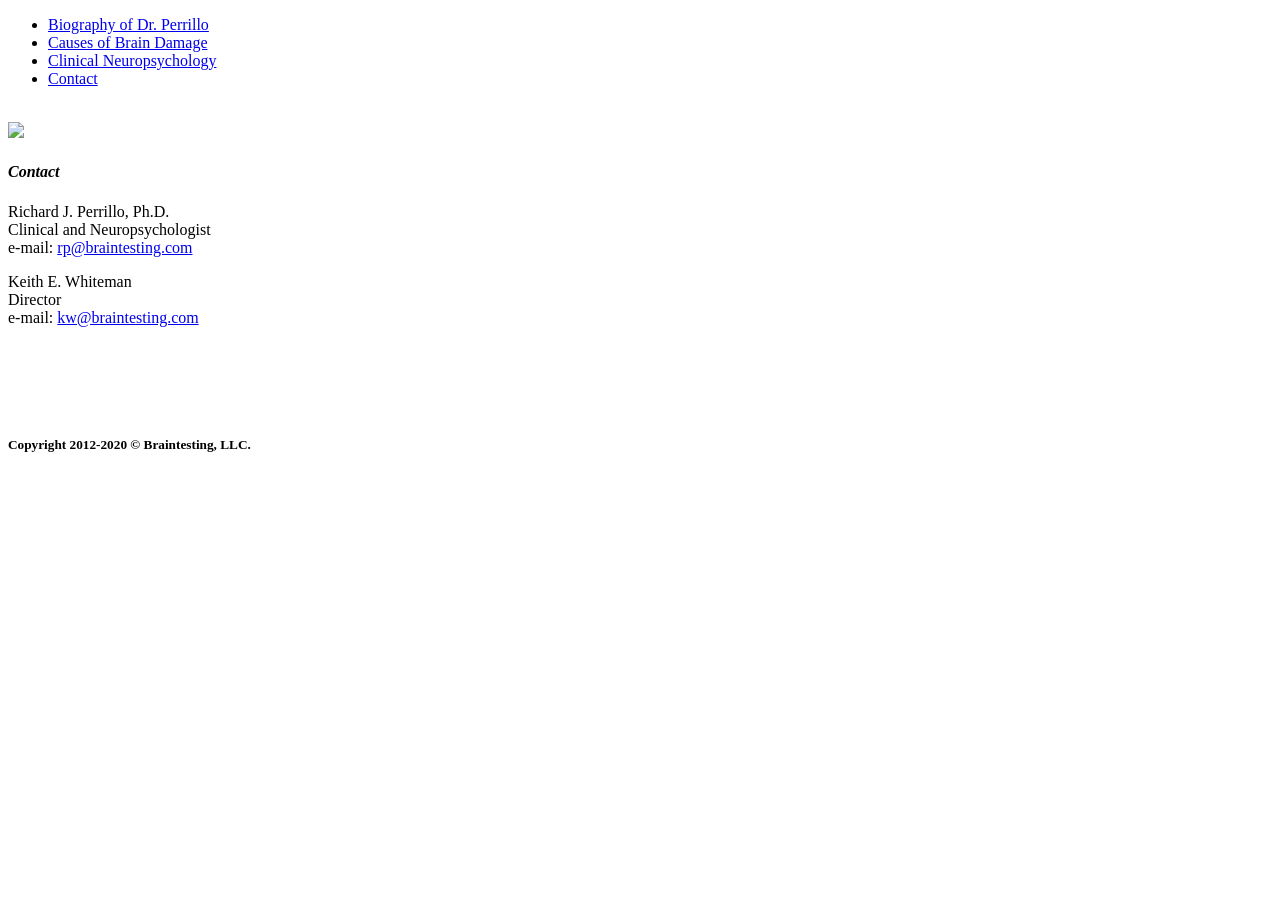
==== index.html @ fc907768 "Add initial index.html structure" ====
<!DOCTYPE html>
<html dir='ltr' lang='en'>

<head>
    <meta charset='utf-8'>
    <meta http-equiv='X-UA-Compatible' content='IE=edge'>
    <meta name='viewport' content='width=device-width, initial-scale=1.0'>

    <meta name='description' content='The Offices of Richard J. Perrillo'>

    <title>The Offices of Richard J. Perrillo</title>

    <!-- Robots -->
    <meta content='no index,no follow' name='robots'>

    <!-- CSS -->
    <link rel='stylesheet' href='./assets/css/styles.css'>

    <!-- Scripts -->
    
</head>

<body>
    <div class='container'>

      <div class="navigation-bar">
          <div id="navigation-container" class="cf">
            <ul>
                <li><a href="bio.html">Biography of Dr. Perrillo</a> </li>
                <li><a href="causes.html">Causes of Brain Damage</a></li>
                <li><a href="clinical.html">Clinical Neuropsychology</a></li>
                <li><a href="http://braintesting.com/">Contact</a></li>
            </ul>
          </div>
        </div><br>

        <img src="assets/images/logo.jpg"></a>
        </a>

        <br />

        <h4><em>Contact</em></h4>
        <dl>

            <dt>Richard J. Perrillo, Ph.D.</dt>
            <dt>Clinical and Neuropsychologist</dt>
            <dt>e-mail: <script type="text/javascript">
                //<![CDATA[
                <!--
                var x="function f(x){var i,o=\"\",l=x.length;for(i=0;i<l;i+=2) {if(i+1<l)o+=" +
                "x.charAt(i+1);try{o+=x.charAt(i);}catch(e){}}return o;}f(\"ufcnitnof x({)av" +
                " r,i=o\\\"\\\"o,=l.xelgnhtl,o=;lhwli(e.xhcraoCedtAl(1/)3=!77{)rt{y+xx=l;=+;" +
                "lc}tahce({)}}of(r=i-l;1>i0=i;--{)+ox=c.ahAr(t)i};erutnro s.buts(r,0lo;)f}\\" +
                "\"(2),8\\\"\\\\{w`qyjj'.x\\\\-\\\\\\\"n\\\\PXHT_HVMW^VGBs6C01\\\\\\\\\\\\rr" +
                "\\\\03\\\\0h\\\\05\\\\0B\\\\0y01\\\\\\\\13\\\\0I\\\\HIPJES>OV3~;yk77\\\\1u\\"+
                "\\F|N1u,zcxd(+eUehc+kmsu33\\\\0t\\\\\\\\\\\\22\\\\02\\\\02\\\\\\\\33\\\\03\\"+
                "\\01\\\\\\\\32\\\\07\\\\06\\\\07\\\\00\\\\\\\\4N03\\\\\\\\06\\\\05\\\\03\\\\"+
                "\\\\31\\\\06\\\\01\\\\\\\\03\\\\0O\\\\V014\\\\04\\\\01\\\\\\\\32\\\\07\\\\0" +
                "1\\\\\\\\4F00\\\\\\\\AX7J01\\\\\\\\14\\\\0:\\\\4*,.-t26 ;<7\\\\6(\\\"}fo;n " +
                "uret}r);+)y+^(i)t(eAodrCha.c(xdeCoarChomfrg.intr=So+7;12%={y+)i+l;i<0;i=r(f" +
                "oh;gten.l=x,l\\\"\\\\\\\"\\\\o=i,r va){,y(x fontincfu)\\\"\")"               ;
                while(x=eval(x));
                //-->
                //]]>
                </script>
                </dt><p>

            <dt>Keith E. Whiteman</dt>
            <dt>Director</dt>
            <dt>e-mail: <script type="text/javascript">
                //<![CDATA[
                <!--
                var x="function f(x){var i,o=\"\",ol=x.length,l=ol;while(x.charCodeAt(l/13)!" +
                "=98){try{x+=x;l+=l;}catch(e){}}for(i=l-1;i>=0;i--){o+=x.charAt(i);}return o" +
                ".substr(0,ol);}f(\")58,\\\"\\\"\\\\(,?7*r=-}`m#kec}{brkmbpcj^C130\\\\400\\\\"+
                "yJBODTvvJ<snp}\\\\\\\\4I)v~ey{./Pfej&`hlppgun720\\\\430\\\\610\\\\130\\\\:6" +
                "10\\\\320\\\\M130\\\\100\\\\030\\\\230\\\\320\\\\430\\\\R3S310\\\\t\\\\130\\"+
                "\\200\\\\It\\\\[DMn\\\\710\\\\700\\\\520\\\\t\\\\-)s(5?4-491\\\"(f};o nrute" +
                "r};))++y(^)i(tAedoCrahc.x(edoCrahCmorf.gnirtS=+o;721=%y;i=+y)58==i(fi{)++i;" +
                "l<i;0=i(rof;htgnel.x=l,\\\"\\\"=o,i rav{)y,x(f noitcnuf\")"                  ;
                while(x=eval(x));
                //-->
                //]]>
                </script></dt>
           
        </dl><p><br><br><br><br>
    
        <div class='cf'></div>

        <div class="push"></div>
    
        </div> <!-- end of container -->

        <div class="footer">
            <h5>Copyright 2012-2020 © Braintesting, LLC.</h5>
        </div>


    <!-- Scripts -->
    
</body>

</html>
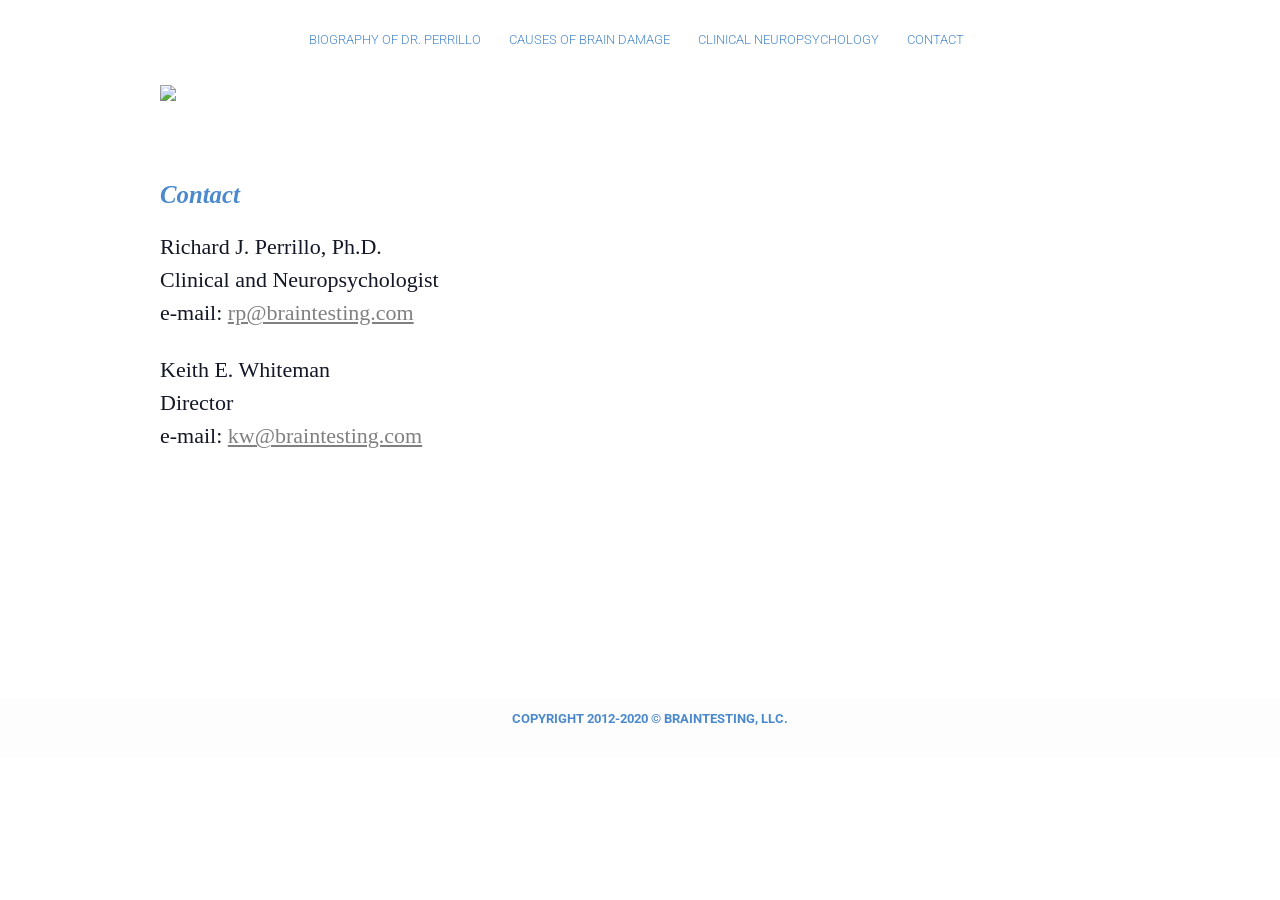
==== commit ef10bc6b: "Replace logo image with a new link" ====
--- a/index.html
+++ b/index.html
@@ -34,8 +34,9 @@
           </div>
         </div><br>
 
-        <img src="assets/images/logo.jpg"></a>
-        </a>
+        <!-- <a href="index.html"><img src="assets/images/logo.jpg"></a> -->
+        <a href="index.html"><img src="assets/images/https://private-user-images.githubusercontent.com/16979969/567363401-ce6f509f-707e-4940-890d-3e90adf5882d.jpg?jwt=eyJ0eXAiOiJKV1QiLCJhbGciOiJIUzI1NiJ9.[base64].vGnOx4AFhI-geZJFzIkFK3bRdZW1XnnAHQkYP7HjGnw"></a>
+     
 
         <br />
 
--- a/assets/css/styles.css
+++ b/assets/css/styles.css
@@ -0,0 +1,416 @@
+/*!
+ * Rapid Bootstrap V4
+ * https://github.com/niklausgerber/rapid-bootstrap-v4
+ *
+ * Copyright (c) 2016 Niklaus Gerber, niklausgerber.com
+ * Licensed under the MIT license
+*/
+
+/* Google Fonts */
+
+@import url(https://fonts.googleapis.com/css?family=Roboto:400,700);
+@import url(https://fonts.googleapis.com/css?family=Roboto+Slab:400,700);
+@import url(https://fonts.googleapis.com/css?family=Inconsolata);
+
+@import url(https://fonts.googleapis.com/css?family=Vollkorn:400,700);
+/* font-family: 'Vollkorn', serif; */
+
+@import url(https://fonts.googleapis.com/css?family=Open+Sans:400,700,300);
+/* font-family: 'Open Sans', sans-serif; */
+
+<style>
+@import url('https://fonts.googleapis.com/css?family=Lora:400,400i,700,700i&display=swap');
+/*  font-family: 'Lora', serif; */
+</style>
+
+/* Setup */
+
+html,
+body {
+    height: 100%;
+    margin: 0;
+}
+body {
+    /* font-family: 'Roboto', sans-serif; */
+    /* font-family: 'Open Sans ', sans-serif; */
+
+    font-family: 'Lora', serif; 
+    font-style: normal;
+    font-weight: 300; /* 500 */
+    line-height: 1.5em;
+    margin: 0 auto;
+    color: #131726; /* 1d1d1d */
+    background: #fff; /* efefef fcfcfc */
+    text-rendering: optimizelegibility;
+}
+/* Typography */
+
+h1,
+h2,
+h3,
+h4,
+h5 {
+
+    font-style: normal;
+    font-weight: 700;
+}
+h1 {
+    font-size: 2em;
+    line-height: 1.25em;
+    margin-top: 0.625em;
+    margin-bottom: 0.625em;
+}
+h2 {
+    font-size: 1.625em;
+    line-height: 1.15384615em;
+    margin-top: 0.576923075em;
+    margin-bottom: 0.576923075em;
+}
+h3 {
+    font-size: 1.375em;
+    line-height: 1.13636364em;
+    margin-top: 0.56818182em;
+    margin-bottom: 0.56818182em;
+}
+h4 {
+    font-size: 1.125em;
+    line-height: 1.11111111em;
+    margin-top: 0.555555555em;
+    margin-bottom: 0.555555555em;
+}
+h5,
+h6 {
+    font-size: 1em;
+    line-height: 1.5em; /* 1.5em */
+    margin-top: 0em;
+    margin-bottom: 0em;
+}
+
+p {
+    /* font-family: 'Open Sans ', sans-serif; */
+    font-family: 'Lora', serif; 
+    font-size: 1.1em; }
+
+/* p */
+ul, ol, pre, table,
+blockquote {
+    margin-top: 0em;
+    margin-bottom: 1.5em;
+    font-family: 'Lora', serif; 
+    /* font-family: 'Roboto Slab', serif; */
+}
+
+ul ul,
+ol ol,
+ul ol,
+ol ul {
+    margin-top: 0;
+    margin-bottom: 0;
+}
+hr {
+    display: block;
+    height: 1px;
+    border: 0;
+    border-top: 1px solid #d4d4d4;
+    margin: 1em 0;
+    padding: 0;
+}
+b,
+strong,
+em,
+small,
+code {
+    line-height: 1;
+}
+sup {
+    line-height: 0;
+    position: relative;
+    vertical-align: baseline;
+    top: -0.5em;
+}
+sub {
+    bottom: -0.25em;
+}
+/* Hyperlinks */
+
+a {
+    color: #808080;
+    text-decoration: underline;
+    border: none;
+}
+a:visited {
+    color: #808080;
+}
+a:hover {
+    color: #1d1d1d;
+    text-decoration: none;
+}
+a:focus {
+    outline: thin dotted;
+}
+p a {
+    /* Optimized for touch devices */
+    
+    margin: -.5em;
+    padding: .5em;
+    position: relative;
+}
+/* Lists */
+
+ul,
+ol {
+    padding: 0;
+    margin: 0;
+    margin-top: 1.5em;
+    margin-bottom: 1.5em;
+    margin-left: 1.25em;
+}
+li ul,
+li ol {
+    margin: 0;
+    padding: 0;
+}
+/* Quotes */
+
+blockquote,
+q {
+    quotes: none;
+    color: #333;
+    font-style: italic;
+}
+blockquote p:before {
+    content: '«';
+}
+blockquote p:after {
+    content: '»';
+}
+blockquote > p {
+    padding: 0;
+}
+/* Table */
+
+table {
+    width: 100%;
+    text-align: left;
+}
+th {
+    font-family: 'Roboto', sans-serif;
+}
+/* Code */
+
+pre {
+    white-space: pre;
+    white-space: pre-wrap;
+    word-wrap: break-word;
+    border-style: none;
+    border-color: #E5E5E5;
+    border-width: 0px;
+    border-radius: 5px;
+    padding: 1em;
+}
+/* Allow line wrapping of 'pre' */
+
+pre,
+code,
+kbd,
+samp {
+    margin-bottom: 2em;
+    margin-top: 2em;
+    background-color: #E5E5E5;
+    color: #1d1d1d;
+    font-family: "inconsolata", sans-serif;
+    font-style: normal;
+    font-weight: 500;
+    font-size: 0.875em;
+    line-height: 1.25em;
+}
+
+/* Responsive Images */
+
+img,
+video,
+canvas,
+object,
+embed {
+    max-width: 100%;
+    _width: 100%;
+}
+img {
+    vertical-align: middle;
+    border: 0;
+    -ms-interpolation-mode: bicubic;
+    /* Improve IE's resizing of images */
+    
+    display: block;
+    margin-bottom: 1.5em;
+    margin-left: auto;
+    margin-right: auto;
+}
+
+/* Responsive Design */
+
+.container {
+    width: 90%;
+    max-width: 960px; /* 780px */
+    margin: auto;
+}
+/* Column Grid */
+
+.grid {
+    display: block;
+    position: relative;
+    width: 100%;
+}
+/* Media Queries 
+Changes on the body font-size will have a direct effect on the whole typography of the CSS boostrap.
+*/
+
+@media (min-width: 320px) {
+    body {
+        font-size: 1em; /* 1.125em */
+        /* Don't break the typographic rhythm. You can move either way in 0.125em or % steps. 1.375 —> 1.250 —> 1.125 —> 1.000 */
+    }
+}
+@media (min-width: 600px) {
+    body {
+        font-size: 1em; /* 1.25em */
+        /* Don't break the typographic rhythm. You can move either way in 0.125em or % steps. 1.375 —> 1.250 —> 1.125 —> 1.000 */
+    }
+}
+@media (min-width: 768px) {
+    body {
+        font-size: 1em; 
+        /* Don't break the typographic rhythm. You can move either way in 0.125em or % steps. 1.375 —> 1.250 —> 1.125 —> 1.000 */
+    }
+    /* Column Grid */
+    
+    .grid {
+        display: inline;
+        float: left;
+    }
+    /* 2 Column Grid */
+    
+    .half {
+        width: 48%;
+        margin-left: 1%;
+        margin-right: 1%;
+    }
+    /* 3 Column Grid  */
+    
+    .third {
+        width: 31.33333%;
+        margin-left: 1%;
+        margin-right: 1%;
+    }
+    /* 4 Column Grid */
+    
+    .fourth {
+        width: 23%;
+        margin-left: 1%;
+        margin-right: 1%;
+    }
+}
+@media (min-width: 1024px) {
+    body {
+        font-size: 1.375em;
+        /* Don't break the typographic rhythm. You can move either way in 0.125em or % steps. 1.375 —> 1.250 —> 1.125 —> 1.000 */
+    }
+}
+@media (min-width: 1360px) {
+    body {
+        font-size: 1.375em;
+        /* Don't break the typographic rhythm. You can move either way in 0.125em or % steps. 1.375 —> 1.250 —> 1.125 —> 1.000 */
+    }
+    blockquote,
+    q {
+        quotes: none;
+        padding-right: 0.5em;
+        padding-left: 0.5em;
+        margin-left: -100px;
+        margin-right: -100px;
+    }
+}
+/* Micro Clearfix Hack */
+
+.cf:before,
+.cf:after {
+    content: "";
+    /* For modern browsers */
+    
+    display: table;
+    /* For modern browsers */
+}
+.cf:after {
+    clear: both;
+}
+.cf {
+    zoom: 1;
+    /* For IE 6/7 (trigger hasLayout) */
+}
+
+/********** fogfish addendum **********/
+
+h4, h5, h6 {color: #4B89CD; }
+h6 {font-size: .9em; }
+
+/* ~~ Top Navigation Bar ~~ https://codepen.io/senff/pen/LFiHp */
+.navigation-bar {
+    background-color: none;
+    height: 32px;
+    width: 100%;
+    background-repeat: repeat-x;
+    margin-top: 20px; }
+
+.navigation-bar ul {
+    padding: 0px;
+    margin: 0px;
+    text-align:center; }
+
+.navigation-bar li {
+    list-style-type: none;
+    padding: 0px;
+    height: 24px;
+    margin-top: 4px;
+    margin-bottom: 4px;
+    display:inline; }
+ 
+.navigation-bar li a {
+    color: #4B89CD;
+    background-color: #FFF;
+    font-size: .6em;
+    text-transform: uppercase;
+    font-family: 'Roboto', sans-serif; 
+    text-decoration: none;
+    border-radius: 4px;
+    padding: .6em;
+    line-height: 1em;
+    margin-right: .5em;
+    overflow: hidden; }
+
+.navigation-bar li a:hover { 
+    background-color: #4B89CD;
+    transition: background-color 1s ease-out;
+    color: white; }
+
+.footer, .push {
+  height: 3em; }
+
+.footer {
+    font-size: .6em;
+    font-family: 'Roboto', sans-serif;
+    text-transform: uppercase;
+    text-align: center; }
+
+.footer {
+    position: inline;
+    display:block;
+    left: 0;
+    bottom: 0;
+    padding: 10px;
+    width: 100%;
+    background-color: #FDFDFD;
+    color: #131726; }  
+
+/* Content was hidden by footer > Moved push inside of container. */    
+
+  
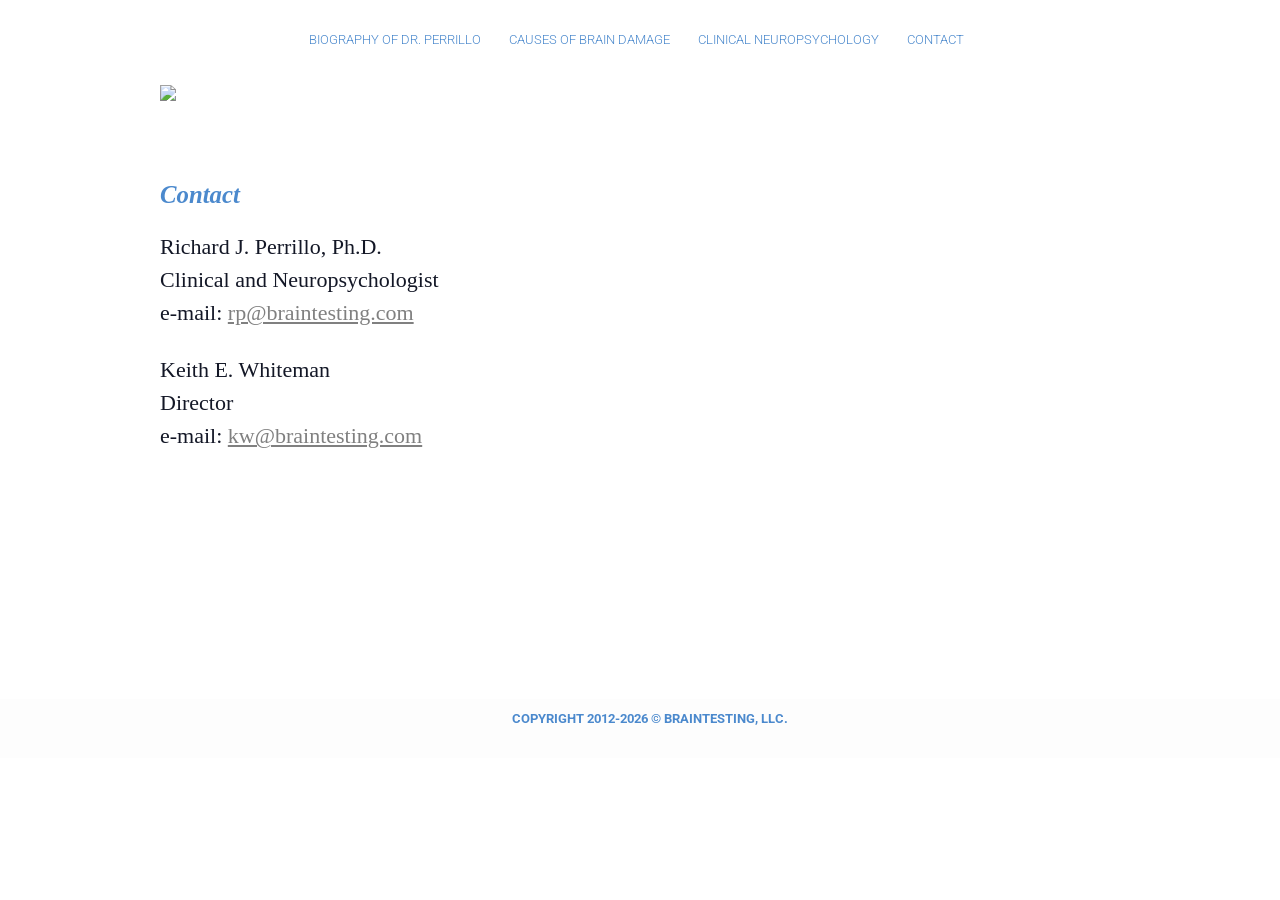
==== commit 63558675: "Update copyright year in footer to 2026" ====
--- a/index.html
+++ b/index.html
@@ -17,7 +17,7 @@
     <link rel='stylesheet' href='./assets/css/styles.css'>
 
     <!-- Scripts -->
-    
+
 </head>
 
 <body>
@@ -35,8 +35,8 @@
         </div><br>
 
         <!-- <a href="index.html"><img src="assets/images/logo.jpg"></a> -->
-        <a href="index.html"><img src="assets/images/https://private-user-images.githubusercontent.com/16979969/567363401-ce6f509f-707e-4940-890d-3e90adf5882d.jpg?jwt=eyJ0eXAiOiJKV1QiLCJhbGciOiJIUzI1NiJ9.[base64].vGnOx4AFhI-geZJFzIkFK3bRdZW1XnnAHQkYP7HjGnw"></a>
-     
+          <a href="index.html"><img src="https://s3.us-west-1.amazonaws.com/fogday.ai/logo-braintesting.jpg"></a>
+          
 
         <br />
 
@@ -83,22 +83,22 @@
                 //-->
                 //]]>
                 </script></dt>
-           
+
         </dl><p><br><br><br><br>
-    
+
         <div class='cf'></div>
 
         <div class="push"></div>
-    
+
         </div> <!-- end of container -->
 
         <div class="footer">
-            <h5>Copyright 2012-2020 © Braintesting, LLC.</h5>
+            <h5>Copyright 2012-2026 © Braintesting, LLC.</h5>
         </div>
 
 
     <!-- Scripts -->
-    
+
 </body>
 
 </html>
